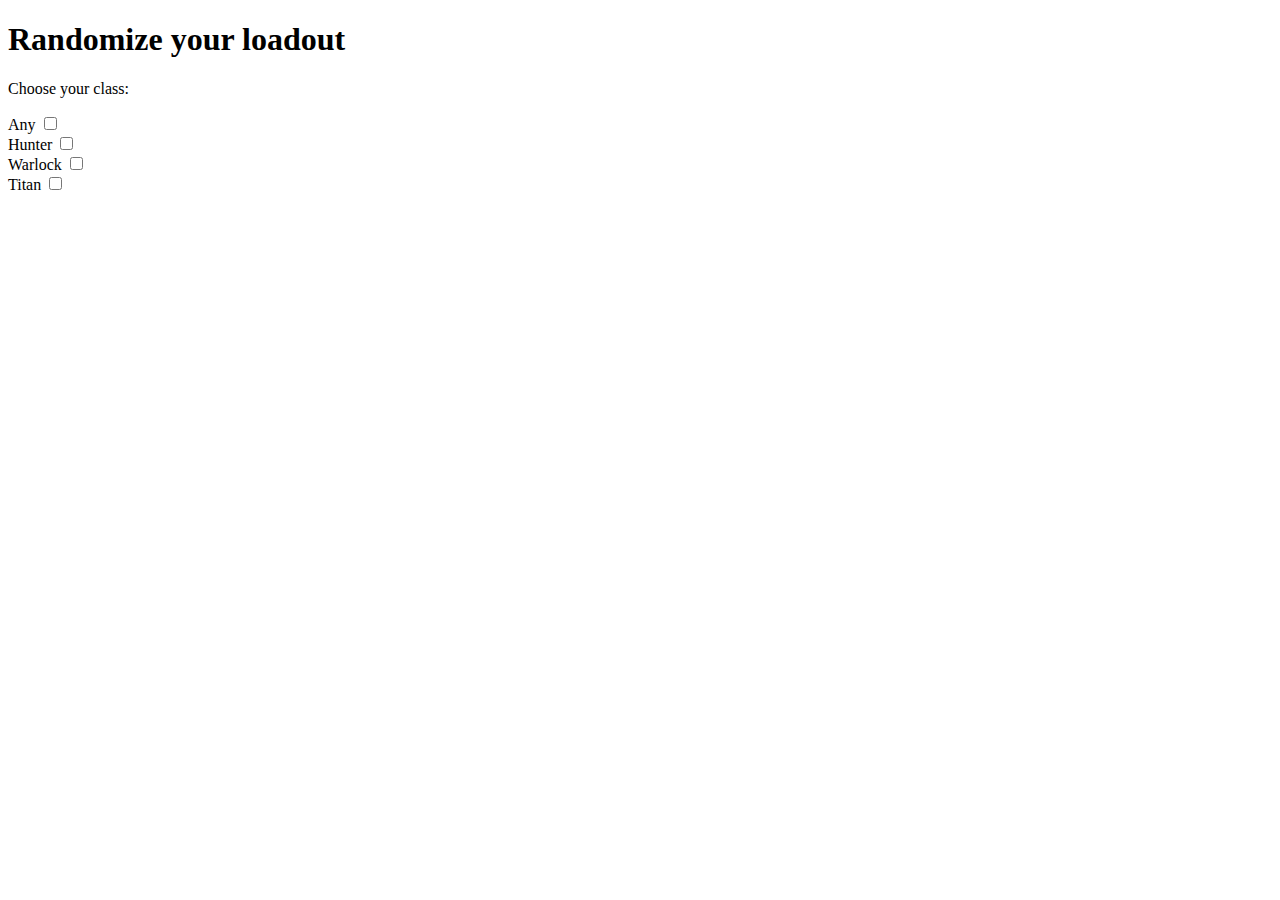
==== Destiny Wheel/index.html @ 71c1c7f2 "Add files via upload" ====
<!DOCTYPE html>
<html>
    <head>
        <title>Whoops, Wrong loadout</title>
        <link ref="stylesheet" href="Wheel.css">
    </head>
    <body>
        <main>
            <h1>Randomize your loadout</h1>
            <form>
                <p>Choose your class:</p>
                <label>Any</label>
                <input type="checkbox" name="class" value="Any"><br>
                <label>Hunter</label>
                <input type="checkbox" name="class" value="Hunter"><br>
                <label>Warlock</label>
                <input type="checkbox" name="class" value="Warlock"><br>
                <label>Titan</label>
                <input type="checkbox" name="class" value="Titan"><br>
            </form>
        <main>
    </body>
</html>
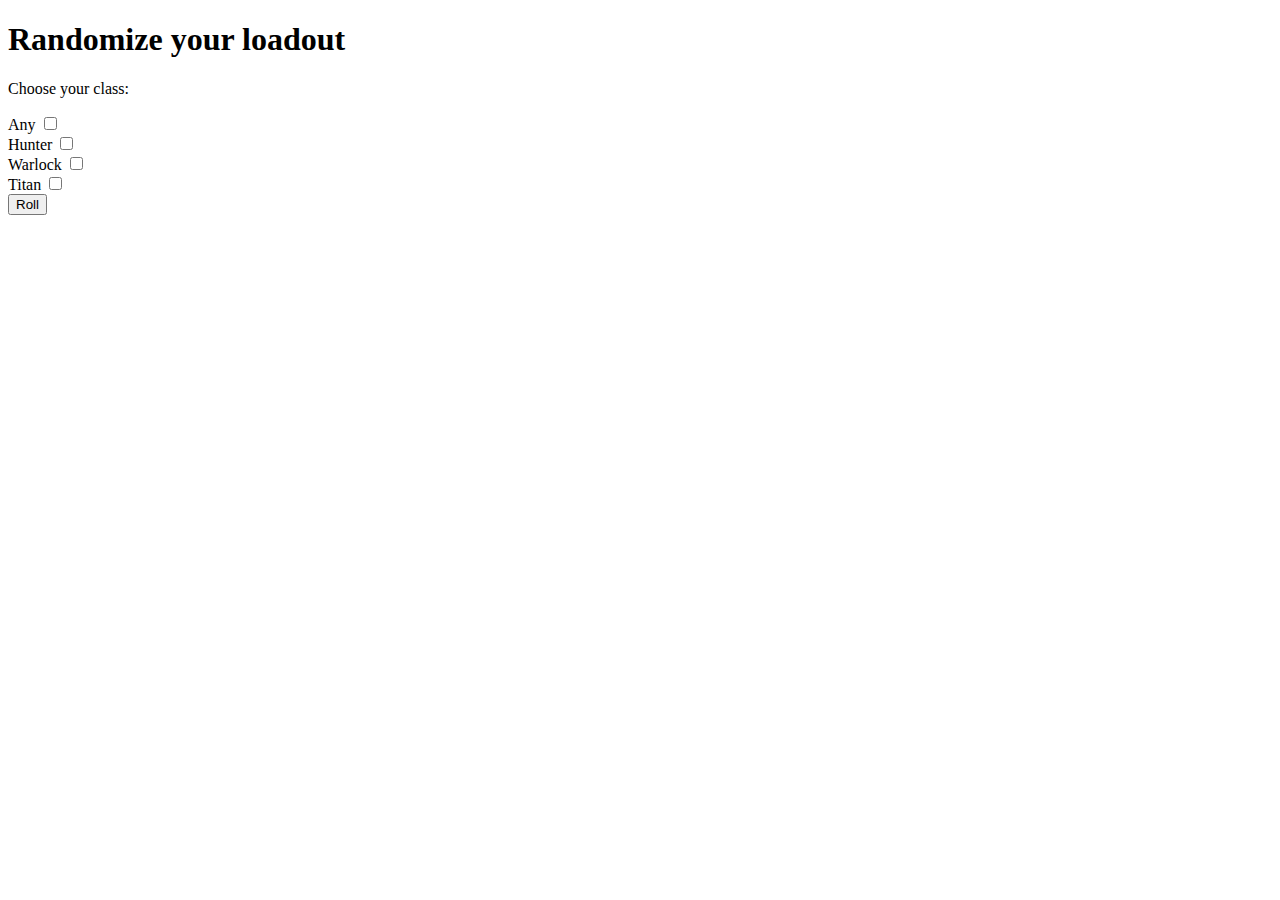
==== commit e67a9c8c: "Added some base data files and functionality" ====
--- a/Destiny Wheel/index.html
+++ b/Destiny Wheel/index.html
@@ -3,6 +3,7 @@
     <head>
         <title>Whoops, Wrong loadout</title>
         <link ref="stylesheet" href="Wheel.css">
+        <script src="/src/index.js" type="module" defer></script>
     </head>
     <body>
         <main>
@@ -10,13 +11,14 @@
             <form>
                 <p>Choose your class:</p>
                 <label>Any</label>
-                <input type="checkbox" name="class" value="Any"><br>
+                <input id="anyCheckbox" type="checkbox" name="class" value="Any"><br>
                 <label>Hunter</label>
-                <input type="checkbox" name="class" value="Hunter"><br>
+                <input id="hunterCheckbox" type="checkbox" name="class" value="Hunter"><br>
                 <label>Warlock</label>
-                <input type="checkbox" name="class" value="Warlock"><br>
+                <input id="warlockCheckbox" type="checkbox" name="class" value="Warlock"><br>
                 <label>Titan</label>
-                <input type="checkbox" name="class" value="Titan"><br>
+                <input id="titanCheckbox" type="checkbox" name="class" value="Titan"><br>
+                <input type="button" id="rollButton" value="Roll">
             </form>
         <main>
     </body>
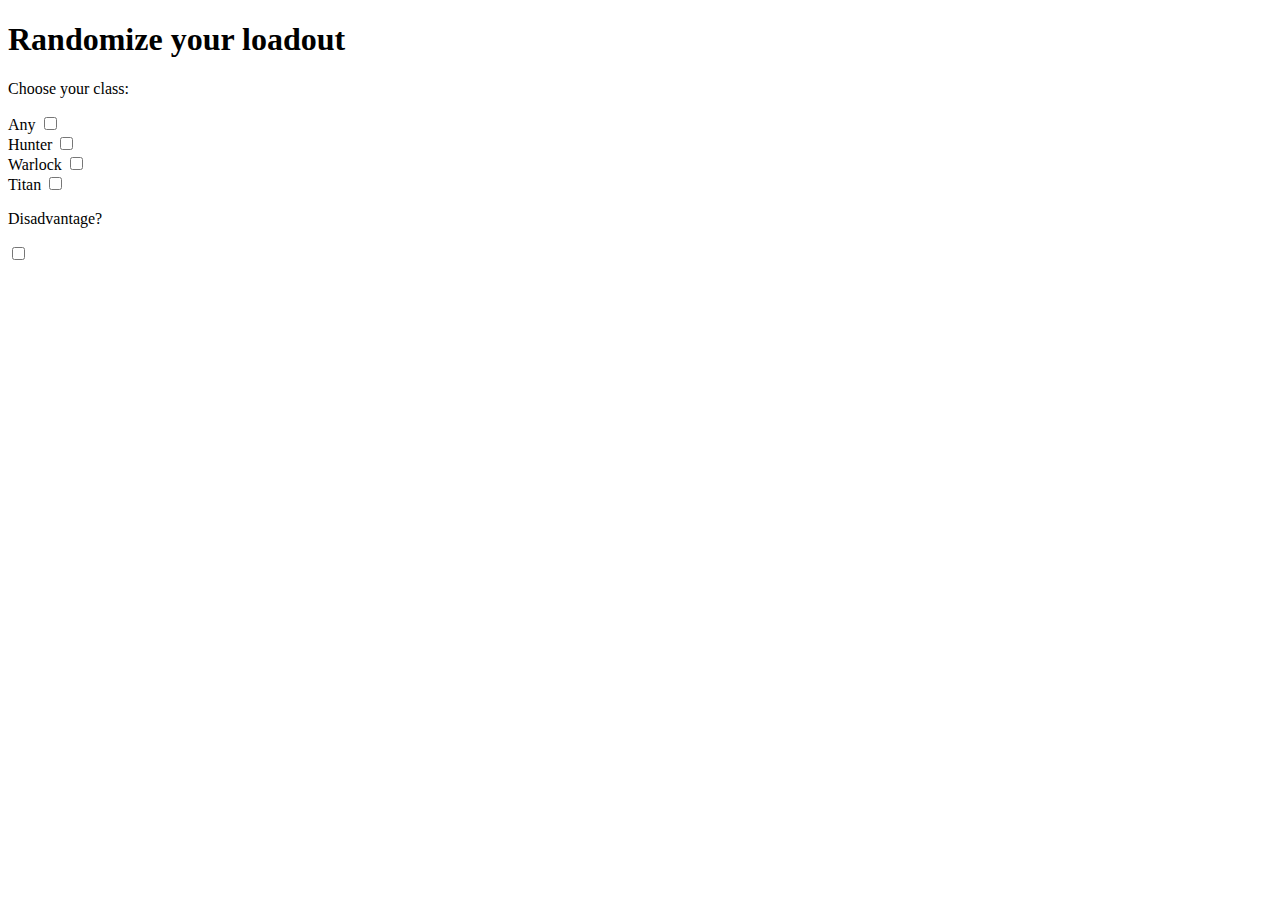
==== commit 331800c2: "Changed form action" ====
--- a/Destiny Wheel/index.html
+++ b/Destiny Wheel/index.html
@@ -8,7 +8,7 @@
     <body>
         <main>
             <h1>Randomize your loadout</h1>
-            <form>
+            <form action="index.html" method="POST">
                 <p>Choose your class:</p>
                 <label>Any</label>
                 <input id="anyCheckbox" type="checkbox" name="class" value="Any"><br>
@@ -18,7 +18,9 @@
                 <input id="warlockCheckbox" type="checkbox" name="class" value="Warlock"><br>
                 <label>Titan</label>
                 <input id="titanCheckbox" type="checkbox" name="class" value="Titan"><br>
-                <input type="button" id="rollButton" value="Roll">
+                <p>Disadvantage?</p>
+                <input id="disadvantage" type="checkbox"
+                <input type="Submit" id="rollButton" value="Roll">
             </form>
         <main>
     </body>
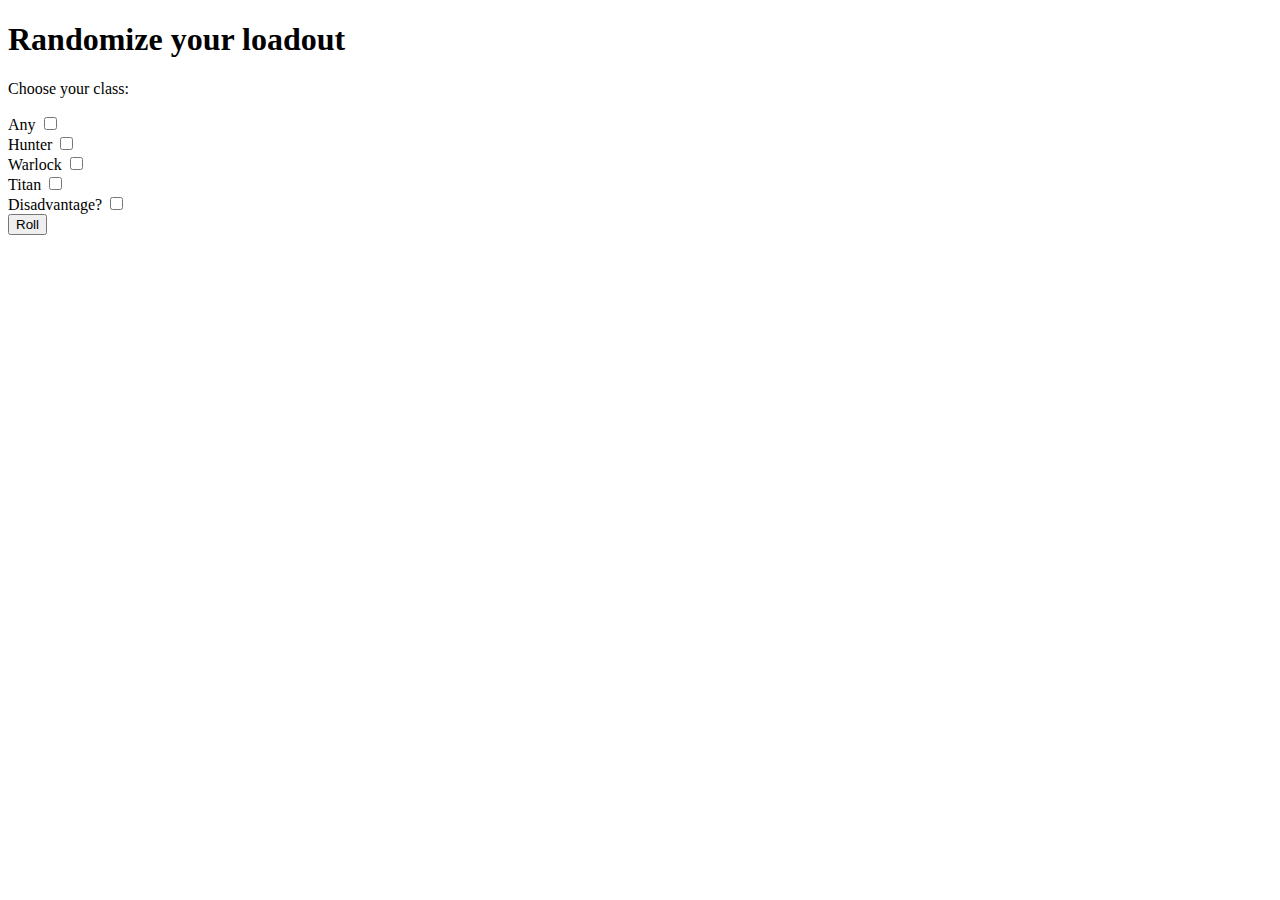
==== commit ddec5fae: "a" ====
--- a/Destiny Wheel/index.html
+++ b/Destiny Wheel/index.html
@@ -18,8 +18,8 @@
                 <input id="warlockCheckbox" type="checkbox" name="class" value="Warlock"><br>
                 <label>Titan</label>
                 <input id="titanCheckbox" type="checkbox" name="class" value="Titan"><br>
-                <p>Disadvantage?</p>
-                <input id="disadvantage" type="checkbox"
+                <label>Disadvantage?</label>
+                <input id="disadvantage" type="checkbox" name="disadvantage" value="Disadvantage"><br>
                 <input type="Submit" id="rollButton" value="Roll">
             </form>
         <main>
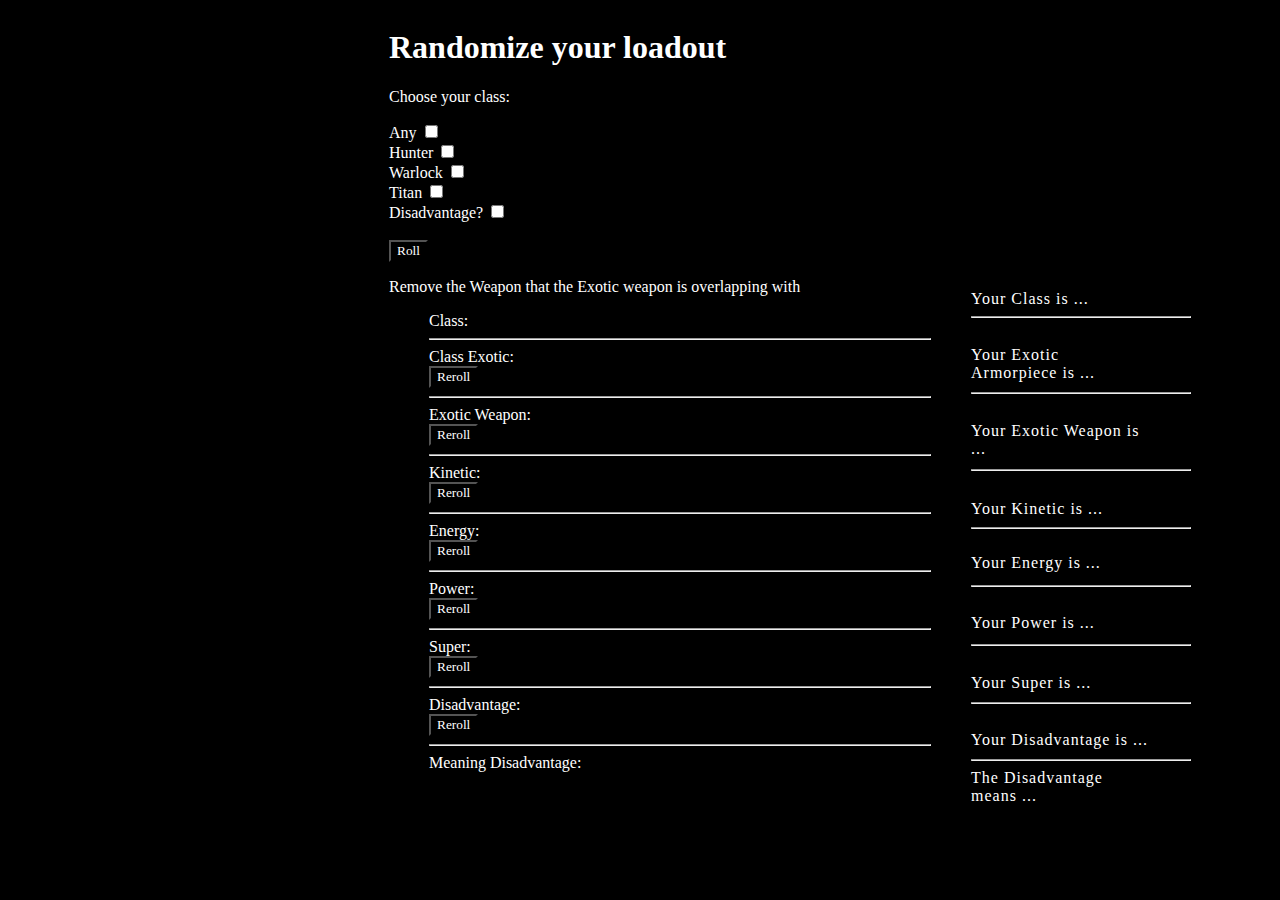
==== commit 74d3c849: "Made the whole project" ====
--- a/Destiny Wheel/index.html
+++ b/Destiny Wheel/index.html
@@ -2,26 +2,72 @@
 <html>
     <head>
         <title>Whoops, Wrong loadout</title>
-        <link ref="stylesheet" href="Wheel.css">
-        <script src="/src/index.js" type="module" defer></script>
+        <link rel="stylesheet" href="Wheel.css">
+        <script src="./src/index.js" type="module" defer></script>
     </head>
     <body>
         <main>
-            <h1>Randomize your loadout</h1>
-            <form action="index.html" method="POST">
-                <p>Choose your class:</p>
-                <label>Any</label>
-                <input id="anyCheckbox" type="checkbox" name="class" value="Any"><br>
-                <label>Hunter</label>
-                <input id="hunterCheckbox" type="checkbox" name="class" value="Hunter"><br>
-                <label>Warlock</label>
-                <input id="warlockCheckbox" type="checkbox" name="class" value="Warlock"><br>
-                <label>Titan</label>
-                <input id="titanCheckbox" type="checkbox" name="class" value="Titan"><br>
-                <label>Disadvantage?</label>
-                <input id="disadvantage" type="checkbox" name="disadvantage" value="Disadvantage"><br>
-                <input type="Submit" id="rollButton" value="Roll">
-            </form>
+            <div id="main">
+                <div id="input">
+                <h1>Randomize your loadout</h1>
+                <form action="index.html" method="POST">
+                    <p>Choose your class:</p>
+                    <label>Any</label>
+                    <input id="anyCheckbox" type="checkbox" name="class" value="Any"><br>
+                    <label>Hunter</label>
+                    <input id="hunterCheckbox" type="checkbox" name="class" value="Hunter"><br>
+                    <label>Warlock</label>
+                    <input id="warlockCheckbox" type="checkbox" name="class" value="Warlock"><br>
+                    <label>Titan</label>
+                    <input id="titanCheckbox" type="checkbox" name="class" value="Titan"><br>
+                    <label>Disadvantage?</label>
+                    <input id="disadvantage" type="checkbox" name="disadvantage" value="Disadvantage"><br>
+                    <br>
+                    <input type="Submit" id="rollButton" value="Roll">
+                </form>
+                <p>Remove the Weapon that the Exotic weapon is overlapping with</p>
+                <ul>
+                    <li>Class: </li>
+                    <hr>
+                    <li>Class Exotic: </li><input id="armorExoticReRoll" type="submit" name="CE" Value="Reroll">
+                    <hr>
+                    <li>Exotic Weapon: </li><input id="exoticWeaponReRoll" type="submit" name="EW" Value="Reroll">
+                    <hr>
+                    <li>Kinetic: </li><input id="kineticReRoll" type="submit" name="K" Value="Reroll">
+                    <hr>
+                    <li>Energy: </li><input id="energyReRoll" type="submit" name="E" Value="Reroll">
+                    <hr>
+                    <li>Power: </li><input id="powerReRoll" type="submit" name="P" Value="Reroll">
+                    <hr>
+                    <li>Super: </li><input id="superReRoll" type="submit" name="Super" Value="Reroll">
+                    <hr>
+                    <li>Disadvantage: </li><input id="disadvantageReRoll" type="submit" name="Disadvantage" Value="Reroll">
+                    <hr>
+                    <li>Meaning Disadvantage: </li>
+                </ul>
+                </div>
+                <div id="results">
+                    <ul>
+                        <li>Your Class is ...</li>
+                        <hr id="result1">
+                        <li>Your Exotic Armorpiece is ...</li>
+                        <hr id="result2">
+                        <li>Your Exotic Weapon is ...</li>
+                        <hr id="result3">
+                        <li>Your Kinetic is ...</li>
+                        <hr id="result4">
+                        <li>Your Energy is ...</li>
+                        <hr id="result5">
+                        <li>Your Power is ...</li>
+                        <hr id="result6">
+                        <li>Your Super is ...</li>
+                        <hr id="result7">
+                        <li>Your Disadvantage is ...</li>
+                        <hr id="result8">
+                        <li>The Disadvantage means ...</li>
+                    </ul>
+                </div>
+            </div>  
         <main>
     </body>
 </html>--- a/Destiny Wheel/Wheel.css
+++ b/Destiny Wheel/Wheel.css
@@ -0,0 +1,74 @@
+* {
+    font-family: Verdana;
+    background-color: black;
+    color: white;
+}
+
+#main {
+    padding-left: 10px;
+    display: grid;
+    grid-template-columns: auto auto;
+    margin: auto;
+    width: 40vw;
+}
+
+ul {
+    list-style-type: none;
+}
+
+#results {
+    width: 17vw;
+    height: 15vh;
+    margin-top: 29.5vh;
+    letter-spacing: 1px;
+}
+
+hr {
+    width: 500px;
+}
+
+#result1 {
+    width: 17vw;
+    margin-bottom: 28px;
+}
+
+#result2 {
+    margin-top: 10px;
+    width: 17vw;
+    margin-bottom: 28px;
+}
+
+#result3 {
+    margin-top: 11px;
+    margin-bottom: 29px;
+    width: 17vw;
+}
+
+#result4 {
+    margin-bottom: 25px;
+    margin-top: 9px;
+    width: 17vw;
+}
+
+#result5 {
+    margin-bottom: 27px;
+    margin-top: 13px;
+    width: 17vw;
+}
+
+#result6 {
+    margin-bottom: 28px;
+    margin-top: 12px;
+    width: 17vw;
+}
+
+#result7 {
+    margin-bottom: 27px;
+    margin-top: 10px;
+    width: 17vw;
+}
+
+#result8 {
+    margin-top: 10px;
+    width: 17vw;
+}